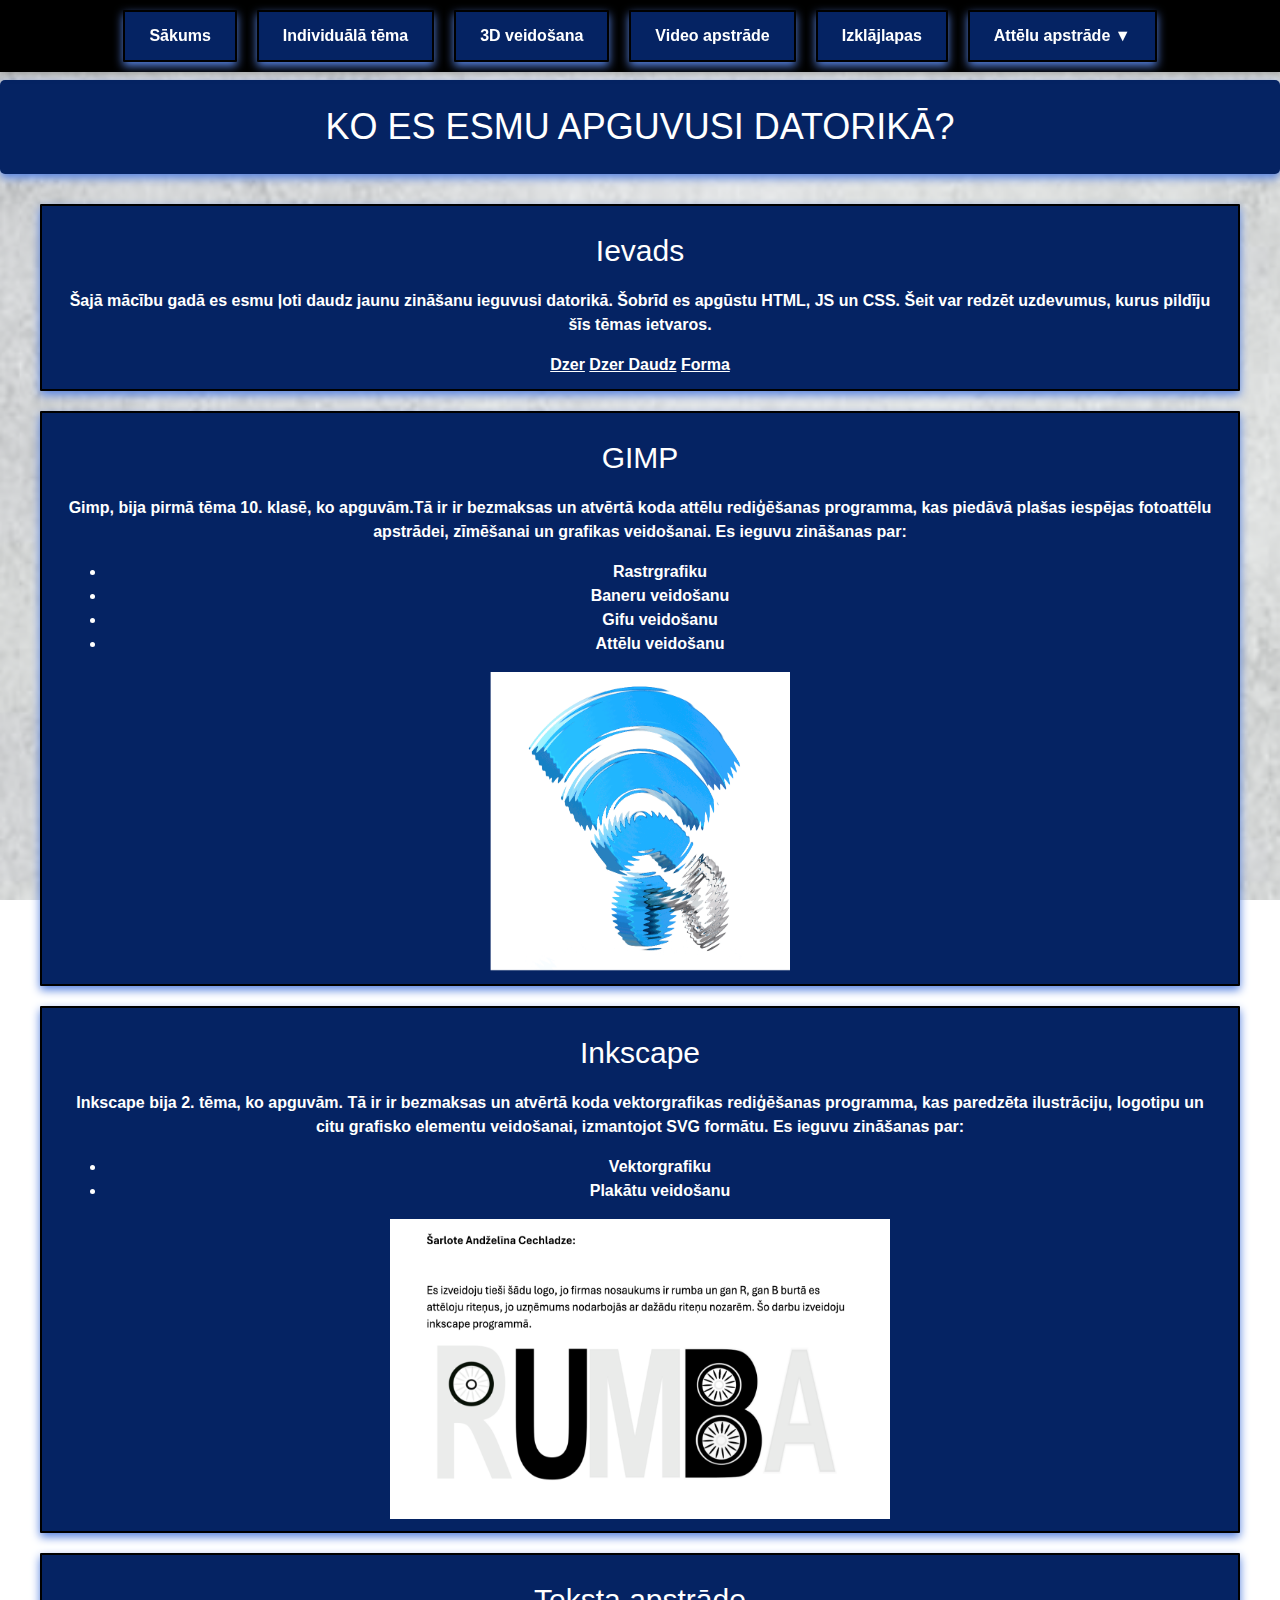
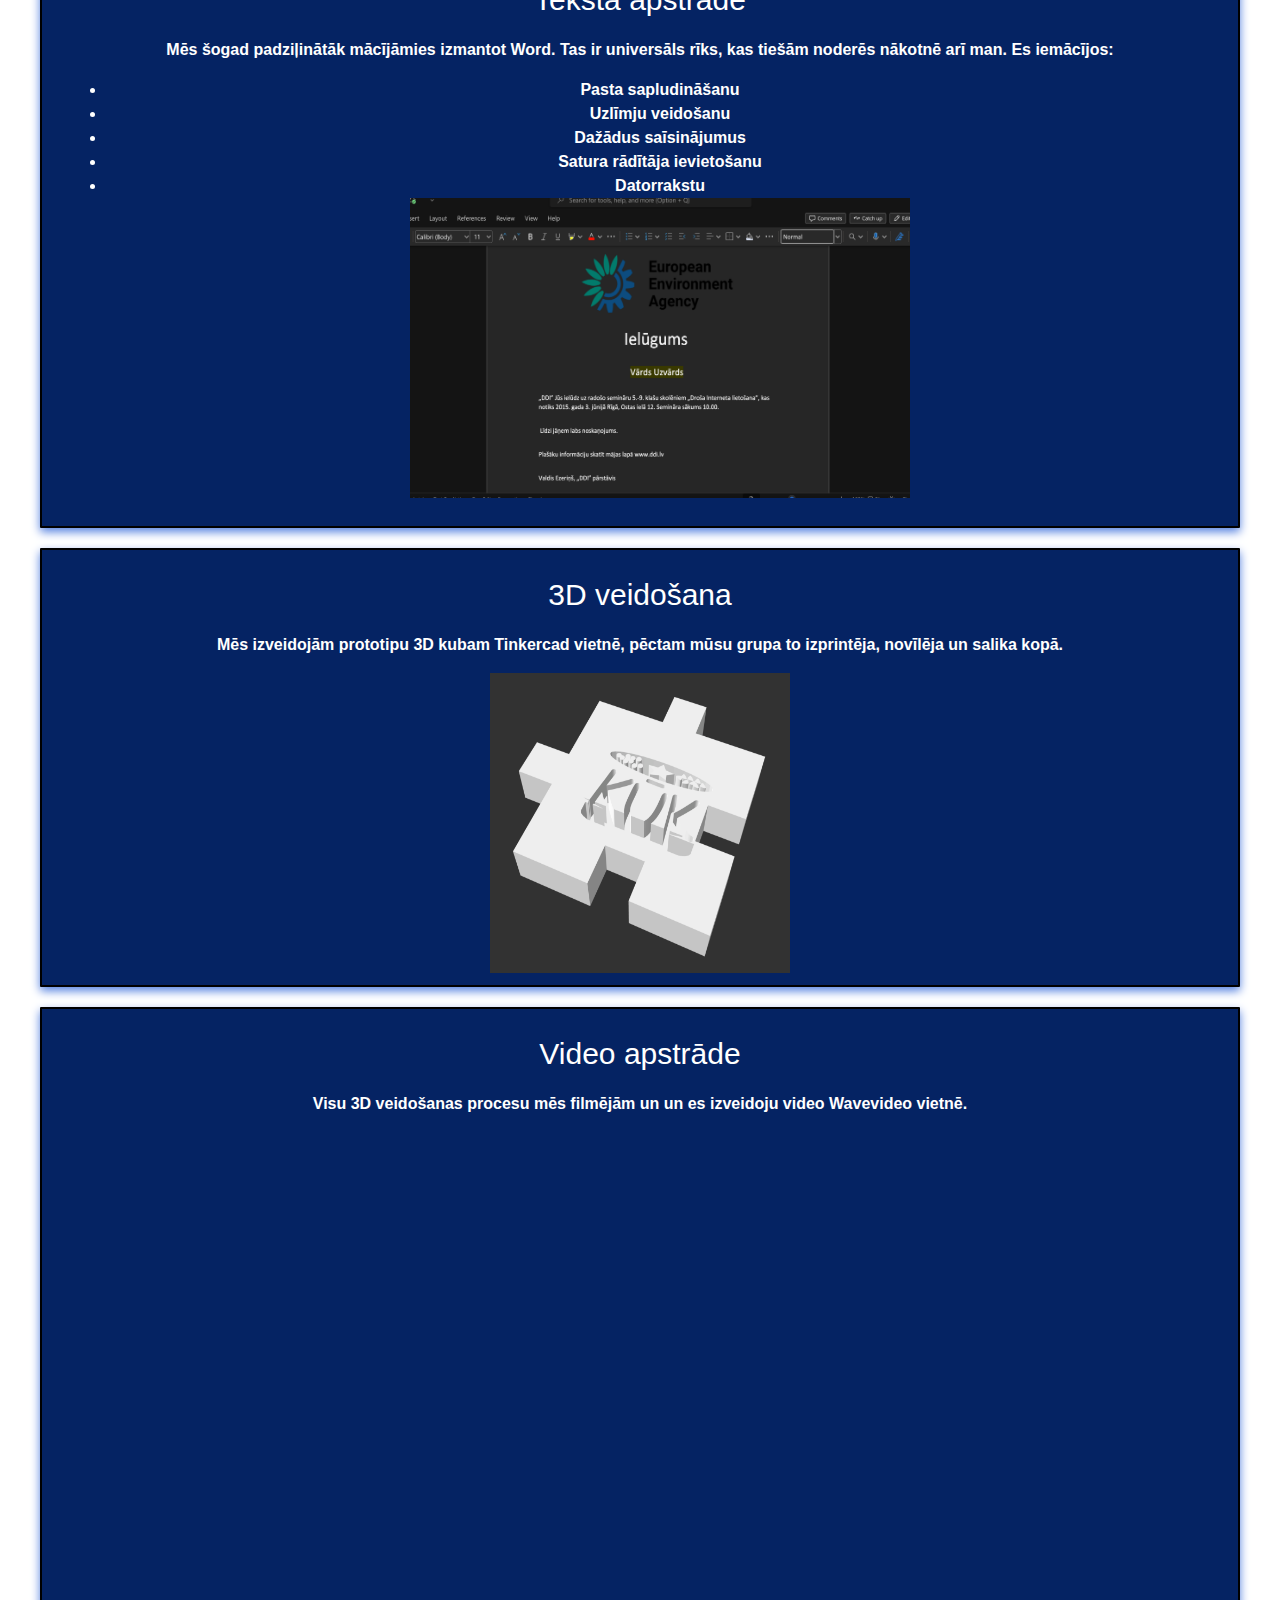
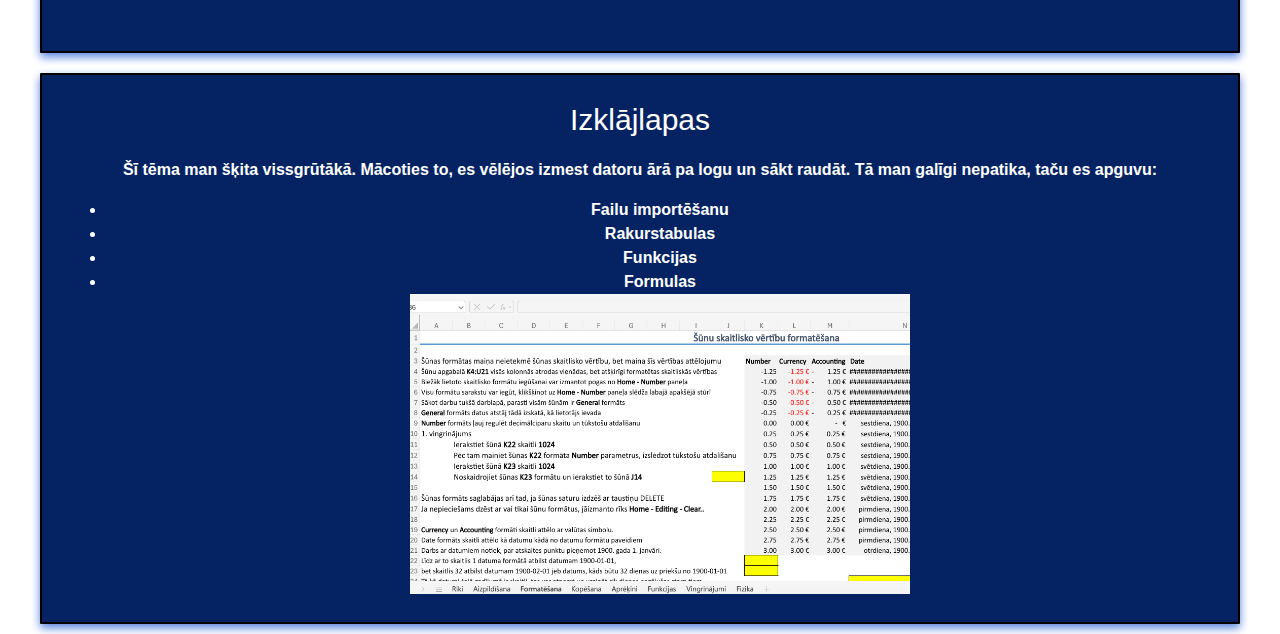
==== index.html @ 2150eb2c "Update index.html" ====
<!DOCTYPE html>
<!--
Click nbfs://nbhost/SystemFileSystem/Templates/Licenses/license-default.txt to change this license
Click nbfs://nbhost/SystemFileSystem/Templates/Other/html.html to edit this template
-->
<html>
    <head>
        <title>MANS DATORIKAS PORTFOLIO</title>
        <meta charset="UTF-8">
        <meta name="viewport" content="width=device-width, initial-scale=1.0">
        <link rel="stylesheet" href="https://www.w3schools.com/w3css/4/w3.css">
        <link rel="stylesheet" href="https://fonts.googleapis.com/css?family=Lato">
        <link rel="stylesheet" href="https://cdnjs.cloudflare.com/ajax/libs/font-awesome/4.7.0/css/font-awesome.min.css">
        <link rel="stylesheet" href="stils.css">

        <style>
            body {
                font-family: "Lato", sans-serif, 
            }
            .mySlides {
                display: none
            }
             #ievads, #3d-veidosana, #video-apstrade, #izklajlapas, #rastrgrafika, #vektorgrafika, #word {
                padding-top: 80px; /* Adjust according to your navbar height */
                margin-top: -80px; /* Compensates for the padding to prevent section overlap */
            }
            
        </style>
    </head>
    <div class="w3-top">
    <div class="w3-bar w3-black w3-card">
        <a class="w3-bar-item w3-button w3-padding-large w3-hide-medium w3-hide-large w3-right" href="javascript:void(0)" onclick="myFunction()" title="Toggle Navigation Menu">
            <i class="fa fa-bars"></i>
        </a>
        <a href="#ievads" class="w3-bar-item w3-button w3-padding-large scroll">Sākums</a>
        <a href="otrais.html" class="w3-bar-item w3-button w3-padding-large w3-hide-small scroll">Individuālā tēma</a>
        <a href="#3d-veidosana" class="w3-bar-item w3-button w3-padding-large w3-hide-small scroll">3D veidošana</a>
        <a href="#video-apstrade" class="w3-bar-item w3-button w3-padding-large w3-hide-small scroll">Video apstrāde</a>
        <a href="#izklajlapas" class="w3-bar-item w3-button w3-padding-large w3-hide-small scroll">Izklājlapas</a>
        <div class="w3-dropdown-hover">
    <button class="w3-button w3-padding-large">Attēlu apstrāde ▼</button>
    <div class="w3-dropdown-content w3-bar-block w3-black w3-animate-opacity">
        <a href="#vektorgrafika" class="w3-bar-item w3-button scroll">Vektorgrafika</a>
        <a href="#rastrgrafika" class="w3-bar-item w3-button scroll">Rastrgrafika</a>
    </div>
</div>
    </div>
</div>

<!-- Navbar on small screens -->
<div id="navDemo" class="w3-bar-block w3-black w3-hide w3-hide-large w3-hide-medium w3-top">
    <a href="otrais.html" class="w3-bar-item w3-button w3-padding-large" onclick="myFunction()">Individuālā tēma</a>
    <a href="#3d-veidosana" class="w3-bar-item w3-button w3-padding-large" onclick="myFunction()">3D veidošana</a>
    <a href="#video-apstrade" class="w3-bar-item w3-button w3-padding-large" onclick="myFunction()">Video apstrāde</a>
    <a href="#izklajlapas" class="w3-bar-item w3-button w3-padding-large" onclick="myFunction()">Izklājlapas</a>
</div>

<div class="h1" id="ievads">

        <h1>Ko es esmu apguvusi datorikā?</h1>
</div>
        <div class="container">
        <div class="w3-bar-item w3-button w3-padding-large content-box" > 
        <h2>Ievads</h2>
            <p>Šajā mācību gadā es esmu ļoti daudz jaunu zināšanu ieguvusi datorikā. Šobrīd es apgūstu HTML, JS un CSS. Šeit var redzēt uzdevumus, kurus pildīju šīs tēmas ietvaros.</p>
            <div class="button-container">
        <a href="dzer.html" class="button-link">Dzer</a>
        <a href="dzerdaudz.html" class="button-link">Dzer Daudz</a>
        <a href="forma.html" class="button-link">Forma</a>
    </div>
        </div>
        
        <div class="w3-bar-item w3-button w3-padding-large content-box" id="rastrgrafika"> 
        <h2> GIMP</h2>
        <p> Gimp, bija pirmā tēma 10. klasē, ko apguvām.Tā ir ir bezmaksas un atvērtā koda attēlu rediģēšanas programma, kas piedāvā plašas iespējas fotoattēlu apstrādei, zīmēšanai un grafikas veidošanai.
Es ieguvu zināšanas par:</p>
        <ul><li>Rastrgrafiku</li>
            <li> Baneru veidošanu</li>
            <li> Gifu veidošanu</li>
            <li> Attēlu veidošanu</li>
        </ul> <img src="images/bgimp.gif" width="300" height="300">
        </div>
        <div class="w3-bar-item w3-button w3-padding-large content-box" id="vektorgrafika"> 
        <h2>Inkscape</h2>
        <p> Inkscape bija 2. tēma, ko apguvām. Tā ir ir bezmaksas un atvērtā koda vektorgrafikas rediģēšanas programma, kas paredzēta ilustrāciju, logotipu un citu grafisko elementu veidošanai, izmantojot SVG formātu. Es ieguvu zināšanas par:</p>
        <ul><li>Vektorgrafiku</li>
            <li>Plakātu veidošanu</li>
        </ul> <img src="images/rumba" width="500" height="300">
        </div>
        <div class="w3-bar-item w3-button w3-padding-large content-box" id="word"> 
        <h2>Teksta apstrāde</h2>
            <p>Mēs šogad padziļinātāk mācījāmies izmantot Word. Tas ir universāls rīks, kas tiešām noderēs nākotnē arī man. Es iemācījos: </p>
            <ul>
                <li>Pasta sapludināšanu</li>
                <li>Uzlīmju veidošanu</li>
                <li>Dažādus saīsinājumus</li>
                <li>Satura rādītāja ievietošanu</li>
                <li>Datorrakstu</li>
                <img src="images/wordta.png" width="500" height="300">
        </div>
        <div class="w3-bar-item w3-button w3-padding-large content-box" id="3d-veidosana"> 
        <h2>3D veidošana</h2>
            <p> Mēs izveidojām prototipu 3D kubam Tinkercad vietnē, pēctam mūsu grupa to izprintēja, novīlēja un salika kopā.</p>
            <img src="images/gab.png" width="300" height="300">
        </div>
         <div class="w3-bar-item w3-button w3-padding-large content-box" id="video-apstrade"> 
        <h2>Video apstrāde</h2>
            <p> Visu 3D veidošanas procesu mēs filmējām un un es izveidoju video Wavevideo vietnē.</p>
             <div class="video-container" style="max-width: 800px; margin: auto;">
            <iframe width="100%" height="500" src="https://youtu.be/Ysf-5fDMqr0" frameborder="0" allow="accelerometer; autoplay; clipboard-write; encrypted-media; gyroscope; picture-in-picture" allowfullscreen></iframe>
        </div>
        </div>
        <div class="w3-bar-item w3-button w3-padding-large content-box" id="izklajlapas"> 
        <h2>Izklājlapas</h2>
            <p> Šī tēma man šķita vissgrūtākā. Mācoties to, es vēlējos izmest datoru ārā pa logu un sākt raudāt. Tā man galīgi nepatika, taču es apguvu:</p>
            <ul><li>Failu importēšanu</li>
                <li>Rakurstabulas</li>
                <li>Funkcijas</li>
                <li>Formulas</li>
                <img src="images/izklajl.png" width="500" height="300">
        </div>
        </div>
     
        <script>
// Automatic Slideshow - change image every 4 seconds
var myIndex = 0;
carousel();

function carousel() {
  var i;
  var x = document.getElementsByClassName("mySlides");
  for (i = 0; i < x.length; i++) {
    x[i].style.display = "none";  
  }
  myIndex++;
  if (myIndex > x.length) {myIndex = 1}    
  x[myIndex-1].style.display = "block";  
  setTimeout(carousel, 4000);    
}

// Used to toggle the menu on small screens when clicking on the menu button
function myFunction() {
  var x = document.getElementById("navDemo");
  if (x.className.indexOf("w3-show") == -1) {
    x.className += " w3-show";
  } else { 
    x.className = x.className.replace(" w3-show", "");
  }
}

// When the user clicks anywhere outside of the modal, close it
var modal = document.getElementById('ticketModal');
window.onclick = function(event) {
  if (event.target == modal) {
    modal.style.display = "none";
  }
}


</script>

    </body>
</html>
---- stils.css ----
.w3-bar {
    background-color: rgb(5, 35, 99); 
    display: flex;
    justify-content: center;
    align-items: center;
}
body {
      background-image: url('../images/istaisi.png');

    background-size: cover; 
    background-position: center; 
    background-attachment: fixed; 
}
.w3-bar-item.w3-button, 
.w3-dropdown-hover .w3-button {
    background-color: rgb(5, 35, 99) ; 
    color: white;
    padding: 14px 20px;
    margin: 10px;
    font-size: 16px;
    font-weight: bold;
    text-align: center;
    border: 2px solid black;
    border-radius: 1px;
    box-shadow: 0px 4px 10px rgb(86, 130, 224);
    text-decoration: none;
    transition: all 0.3s ease-in-out;
    cursor: pointer;
}

.w3-bar-item.w3-button:hover, 
.w3-dropdown-hover .w3-button:hover {
    background-color: white;
    color: rgb(4, 4, 4);
}



      

/* Center the content boxes */
.container {
    display: flex;
    flex-direction: column; /* Stack boxes vertically */
    align-items: center; /* Center them horizontally */
    justify-content: center; /* Center them vertically if needed */
    min-height: 100vh; /* Ensure full viewport height */
}

/* Style for content boxes */
.content-box {
    width: 120%; /* Adjust width as needed */
    max-width: 1200px; /* Prevents being too wide on large screens */
    background: rgba(255, 255, 255, 0.9);
    border-radius: 8px;
    box-shadow: 0px 4px 10px rgb(86, 130, 224);
    padding: 20px;
    margin: 10px 0; /* Space between boxes */
    text-align: center;
   word-wrap: break-word; 
    overflow-wrap: break-word;
    white-space: normal; 
    justify-content: center; /* Center them vertically if needed */
}
.h1 {
    font-size: 36px;
    font-weight: bold;
    color: white;
    text-align: center;
    text-transform: uppercase;
    margin: 20px 0;
    padding: 10px;
    background-color: rgb(5, 35, 99);
    border-radius: 5px;
    box-shadow: 0px 4px 10px rgb(86, 130, 224);
    margin-top: 80px;
}


.w3-dropdown-hover {
    position: relative; /* Ensures dropdown aligns with button */
}

.w3-dropdown-content {
    display: none;
    position: absolute;
    background-color: rgb(5, 35, 99);
    min-width: 160px;
    box-shadow: 0px 4px 10px rgb(86, 130, 224);
    border-radius: 1px;
    z-index: 1; /* Ensures it appears above other elements */

     transform: translateX(-16px); /* Pārvieto pa kreisi par 20px */

}

/* Show dropdown on hover */
.w3-dropdown-hover:hover .w3-dropdown-content {
    display: block;
}

.w3-dropdown-content a {
    color: black;
    padding: 12px 16px;
    text-decoration: none;
    display: block;
    font-size: 16px;
    font-weight: bold;
    text-align: center;
    border-radius: 1px;
    transition: background 0.3s ease-in-out;
}

.w3-dropdown-content a:hover {
    background-color: white;
    color: black; 
}
#individuala-tema{
    width: 50%;
    margin: auto;
}
.ats
{

    font-size: 36px;
    font-weight: bold;
    color: white;
    text-align: center;
    text-transform: uppercase;
    margin: 20px 0;
    padding: 10px;
    background-color: rgb(5, 35, 99);
    border-radius: 5px;
    box-shadow: 0px 4px 10px rgb(86, 130, 224);
    margin-top: 80px;

}
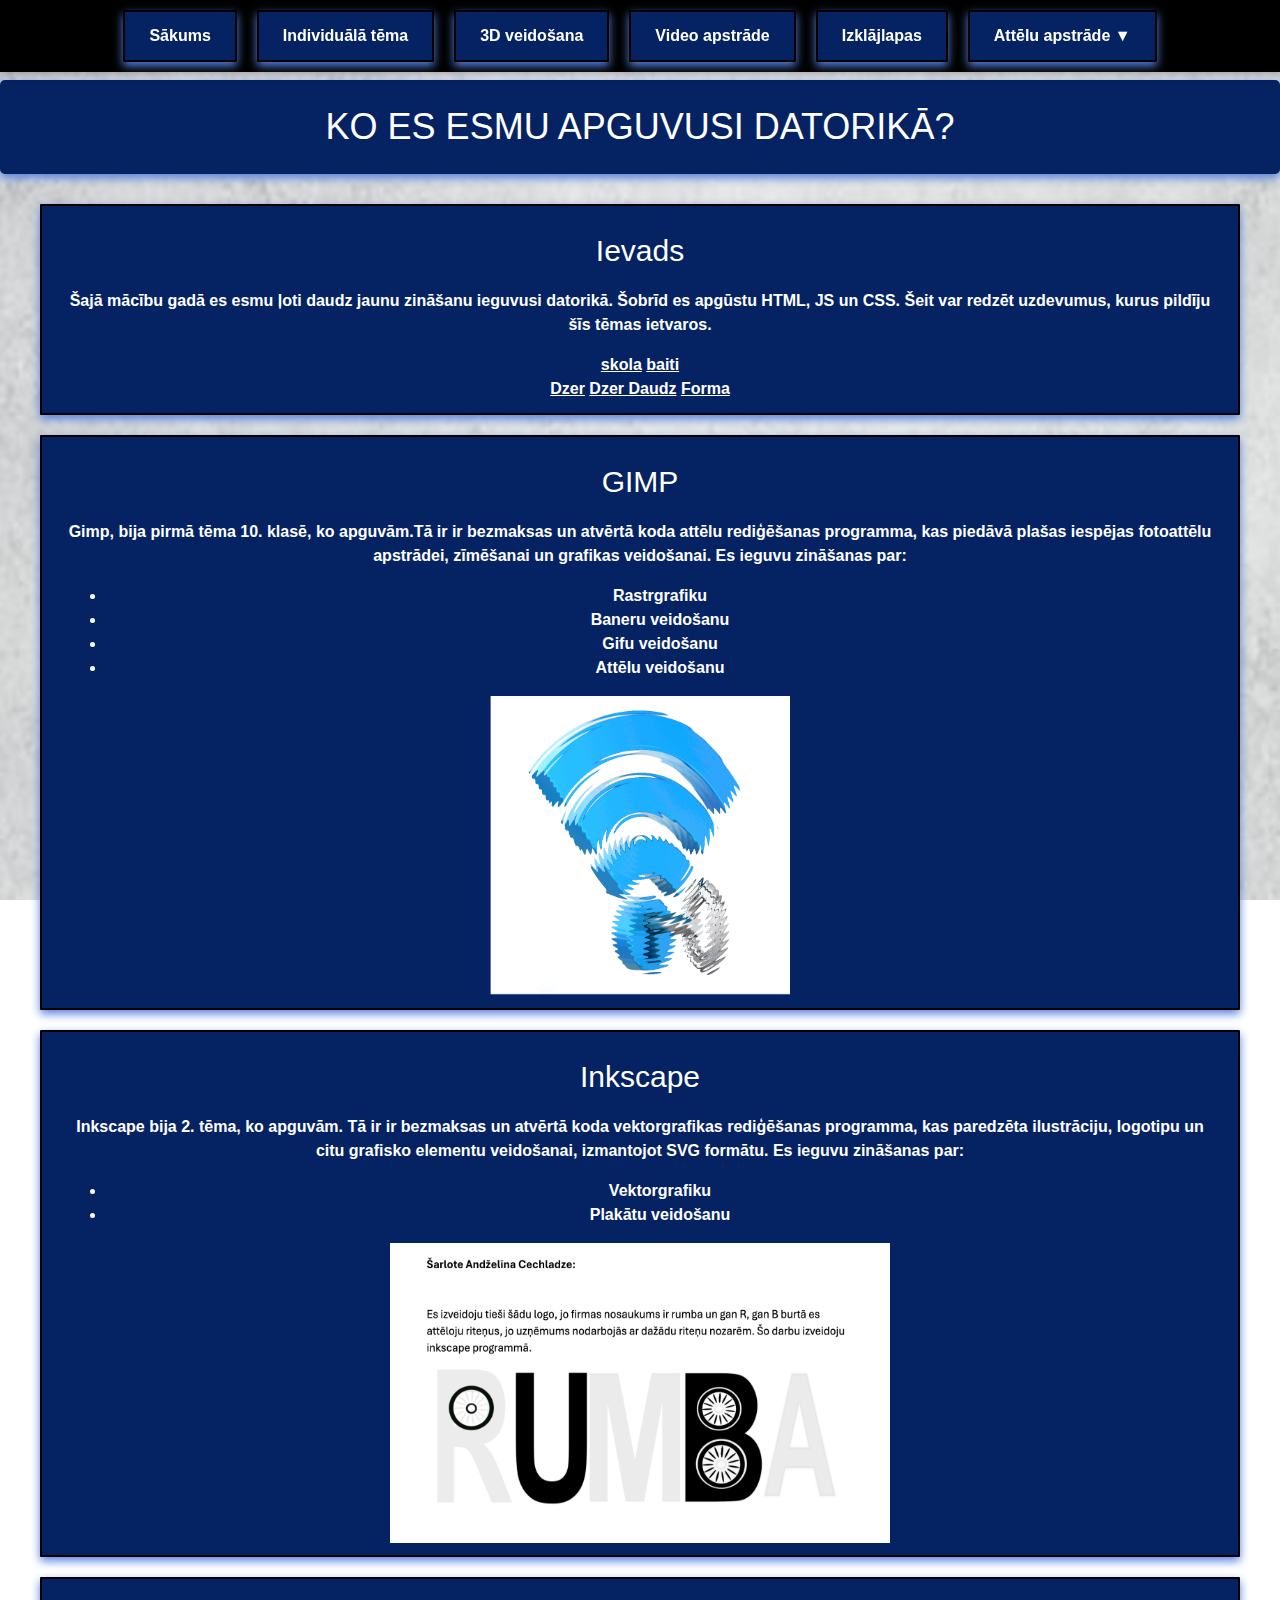
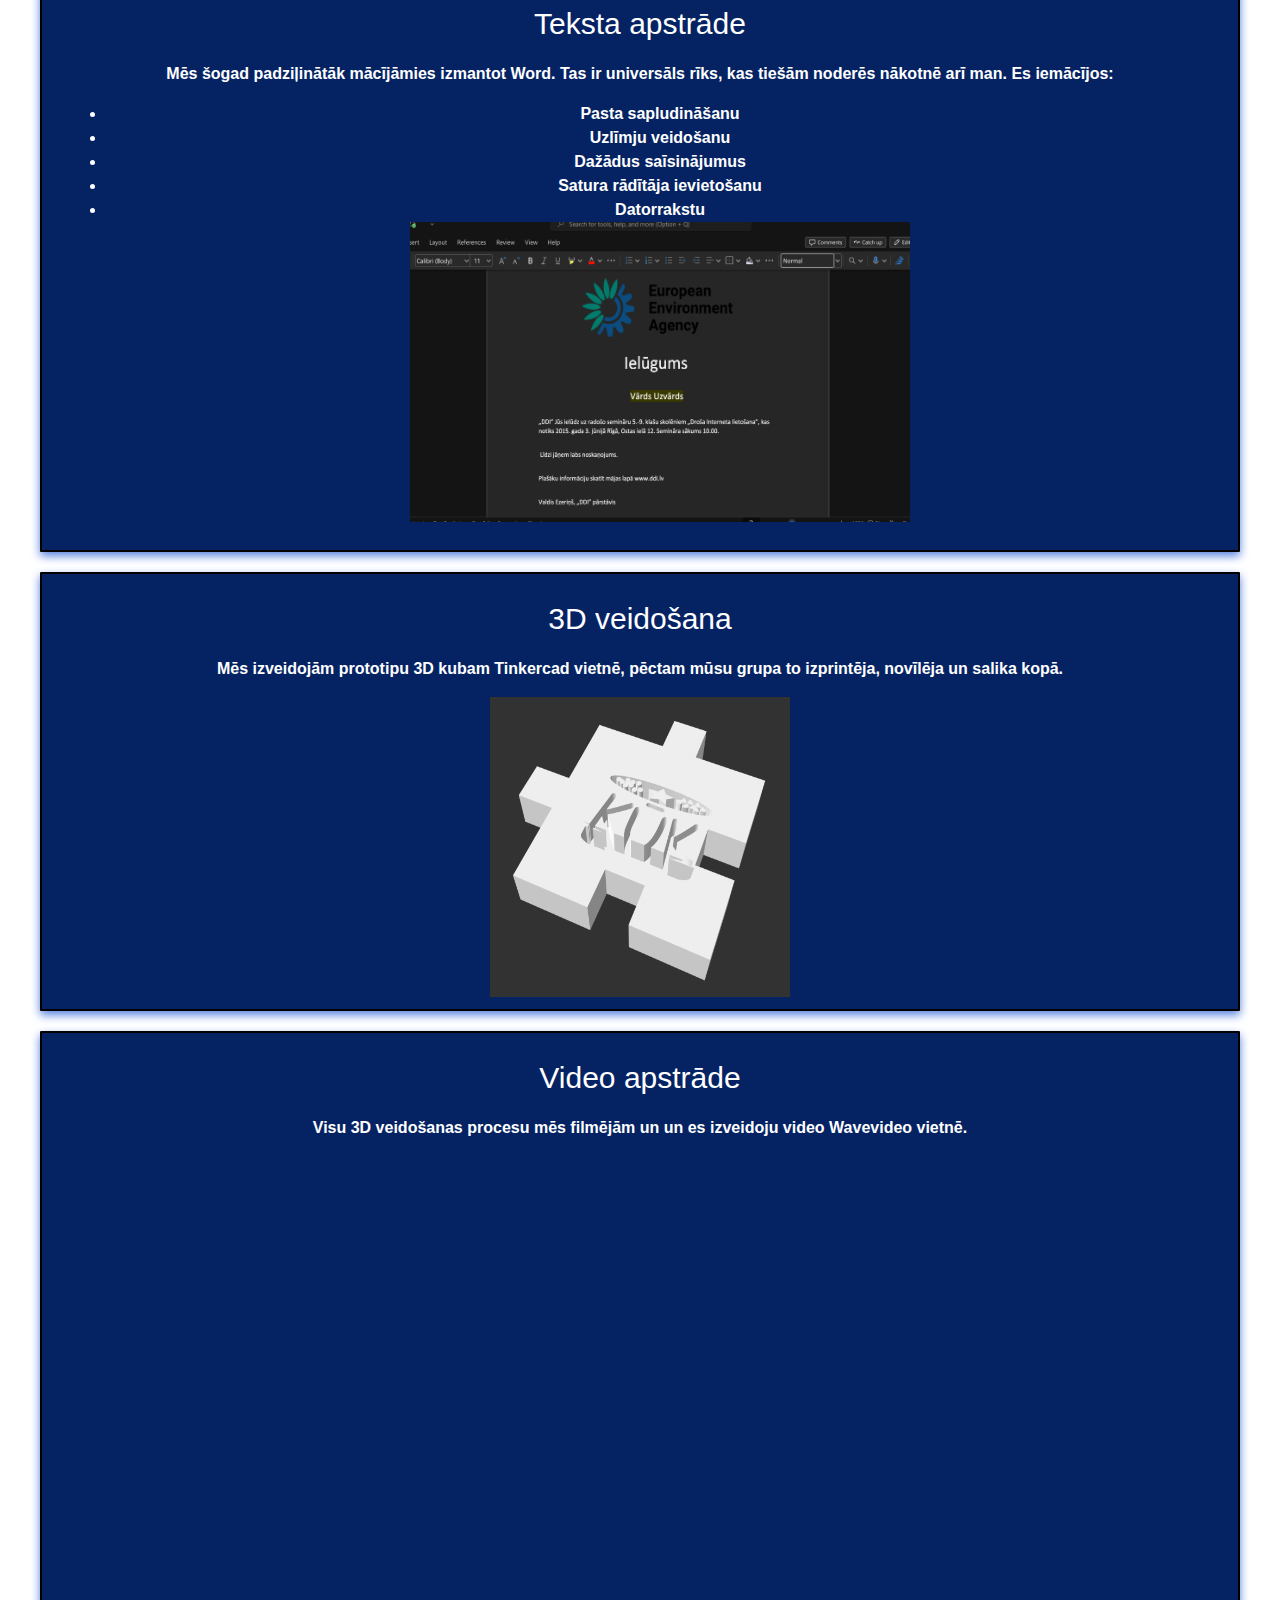
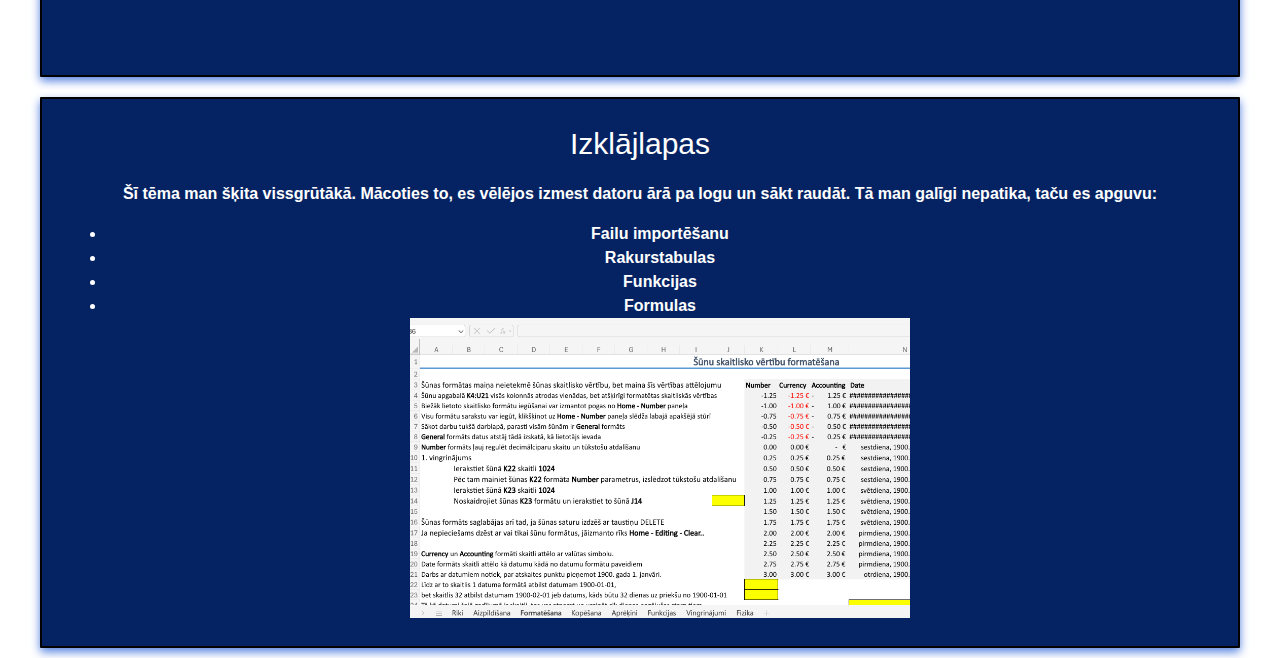
==== commit c126cd77: "" ====
--- a/index.html
+++ b/index.html
@@ -20,10 +20,7 @@
             .mySlides {
                 display: none
             }
-             #ievads, #3d-veidosana, #video-apstrade, #izklajlapas, #rastrgrafika, #vektorgrafika, #word {
-                padding-top: 80px; /* Adjust according to your navbar height */
-                margin-top: -80px; /* Compensates for the padding to prevent section overlap */
-            }
+            
             
         </style>
     </head>
@@ -63,6 +60,8 @@
         <div class="w3-bar-item w3-button w3-padding-large content-box" > 
         <h2>Ievads</h2>
             <p>Šajā mācību gadā es esmu ļoti daudz jaunu zināšanu ieguvusi datorikā. Šobrīd es apgūstu HTML, JS un CSS. Šeit var redzēt uzdevumus, kurus pildīju šīs tēmas ietvaros.</p>
+            <a href="skola.html" class="button-link">skola</a>
+            <a href="baiti.html" class="button-link">baiti</a>
             <div class="button-container">
         <a href="dzer.html" class="button-link">Dzer</a>
         <a href="dzerdaudz.html" class="button-link">Dzer Daudz</a>
@@ -70,7 +69,7 @@
     </div>
         </div>
         
-        <div class="w3-bar-item w3-button w3-padding-large content-box" id="rastrgrafika"> 
+        <div class="w3-bar-item w3-button w3-padding-large content-box"id="rastrgrafika"> 
         <h2> GIMP</h2>
         <p> Gimp, bija pirmā tēma 10. klasē, ko apguvām.Tā ir ir bezmaksas un atvērtā koda attēlu rediģēšanas programma, kas piedāvā plašas iespējas fotoattēlu apstrādei, zīmēšanai un grafikas veidošanai.
 Es ieguvu zināšanas par:</p>
@@ -107,8 +106,14 @@
         <h2>Video apstrāde</h2>
             <p> Visu 3D veidošanas procesu mēs filmējām un un es izveidoju video Wavevideo vietnē.</p>
              <div class="video-container" style="max-width: 800px; margin: auto;">
-            <iframe width="100%" height="500" src="https://youtu.be/Ysf-5fDMqr0" frameborder="0" allow="accelerometer; autoplay; clipboard-write; encrypted-media; gyroscope; picture-in-picture" allowfullscreen></iframe>
-        </div>
+    <iframe width="100%" height="500" 
+        src="https://www.youtube.com/embed/Ysf-5fDMqr0" 
+        frameborder="0" 
+        allow="accelerometer; autoplay; clipboard-write; encrypted-media; gyroscope; picture-in-picture" 
+        allowfullscreen>
+    </iframe>
+</div>
+
         </div>
         <div class="w3-bar-item w3-button w3-padding-large content-box" id="izklajlapas"> 
         <h2>Izklājlapas</h2>
@@ -160,4 +165,4 @@
 </script>
 
     </body>
-</html>
+</html>--- a/stils.css
+++ b/stils.css
@@ -5,7 +5,7 @@
     align-items: center;
 }
 body {
-      background-image: url('../images/istaisi.png');
+      background-image: url('images/istaisi.png')!important;
 
     background-size: cover; 
     background-position: center; 
@@ -38,29 +38,29 @@
 
       
 
-/* Center the content boxes */
+
 .container {
     display: flex;
-    flex-direction: column; /* Stack boxes vertically */
-    align-items: center; /* Center them horizontally */
-    justify-content: center; /* Center them vertically if needed */
-    min-height: 100vh; /* Ensure full viewport height */
+    flex-direction: column; 
+    align-items: center; 
+    justify-content: center; 
+    min-height: 100vh; 
 }
 
-/* Style for content boxes */
+
 .content-box {
-    width: 120%; /* Adjust width as needed */
-    max-width: 1200px; /* Prevents being too wide on large screens */
+    width: 120%; 
+    max-width: 1200px; 
     background: rgba(255, 255, 255, 0.9);
     border-radius: 8px;
     box-shadow: 0px 4px 10px rgb(86, 130, 224);
     padding: 20px;
-    margin: 10px 0; /* Space between boxes */
+    margin: 10px 0; 
     text-align: center;
    word-wrap: break-word; 
     overflow-wrap: break-word;
     white-space: normal; 
-    justify-content: center; /* Center them vertically if needed */
+    justify-content: center; 
 }
 .h1 {
     font-size: 36px;
@@ -78,7 +78,7 @@
 
 
 .w3-dropdown-hover {
-    position: relative; /* Ensures dropdown aligns with button */
+    position: relative; 
 }
 
 .w3-dropdown-content {
@@ -88,13 +88,12 @@
     min-width: 160px;
     box-shadow: 0px 4px 10px rgb(86, 130, 224);
     border-radius: 1px;
-    z-index: 1; /* Ensures it appears above other elements */
+    z-index: 1;
 
-     transform: translateX(-16px); /* Pārvieto pa kreisi par 20px */
+     transform: translateX(-16px); 
 
 }
 
-/* Show dropdown on hover */
 .w3-dropdown-hover:hover .w3-dropdown-content {
     display: block;
 }
@@ -119,23 +118,9 @@
     width: 50%;
     margin: auto;
 }
-.ats
-{
 
-    font-size: 36px;
-    font-weight: bold;
-    color: white;
-    text-align: center;
-    text-transform: uppercase;
-    margin: 20px 0;
-    padding: 10px;
-    background-color: rgb(5, 35, 99);
-    border-radius: 5px;
-    box-shadow: 0px 4px 10px rgb(86, 130, 224);
-    margin-top: 80px;
-
-}
-
-    
+ 
 
 
+
+
